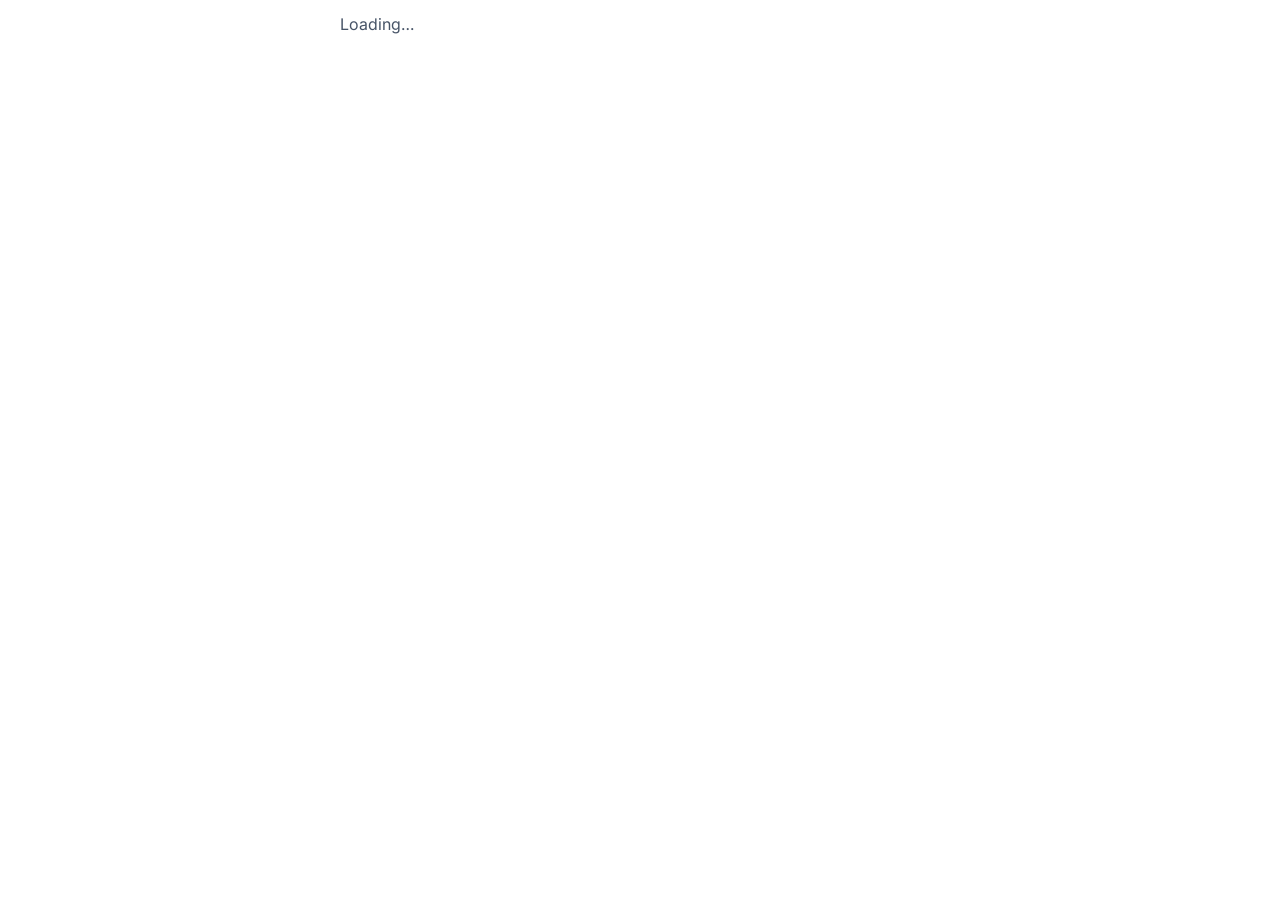
==== showday-site/admin.html @ 5ba7ff72 "Add private admin page to approve concerts and handle reported posts Co-Authored-By: Claude Opus 5.5" ====
<!doctype html>
<html lang="en">
<head>
<meta charset="utf-8">
<meta name="viewport" content="width=device-width, initial-scale=1">
<meta name="robots" content="noindex, nofollow">
<title>Admin · Show Day</title>
<link rel="icon" href="icon.svg" type="image/svg+xml">
<link rel="preconnect" href="https://fonts.googleapis.com">
<link rel="preconnect" href="https://fonts.gstatic.com" crossorigin>
<link href="https://fonts.googleapis.com/css2?family=Inter:wght@400;500;600&family=Space+Grotesk:wght@500;700&display=swap" rel="stylesheet">
<link rel="stylesheet" href="styles.css">
</head>
<body>
<main id="app" class="wrap"><p class="muted">Loading…</p></main>
<script type="module" src="admin.js"></script>
</body>
</html>
---- showday-site/styles.css ----
*{box-sizing:border-box}
:root{--ink:#101828;--muted:#475467;--line:#E4E7EC;--bg:#fff;--soft:#F4F6F8;--accent:#0F766E;--accent-ink:#115E59}
body{margin:0;font-family:Inter,'Noto Sans TC','Noto Sans KR',system-ui,sans-serif;background:var(--bg);color:var(--ink);line-height:1.5;-webkit-font-smoothing:antialiased}
.wrap{max-width:640px;margin:0 auto;padding:12px 20px 40px;display:flex;flex-direction:column;gap:24px;min-height:100vh}
.stack{display:flex;flex-direction:column;gap:20px;flex:1}
h1,h2,h3{font-family:'Space Grotesk',Inter,'Noto Sans TC','Noto Sans KR',sans-serif;margin:0;line-height:1.2;letter-spacing:-.01em}
h1{font-size:32px}h2{font-size:20px}h3{font-size:17px}
p{margin:0}
a{color:var(--muted)}a:hover{color:var(--ink)}
.muted{color:var(--muted)}
.small{font-size:13px}
.warn-text{color:#93370D;font-weight:600}
.row{display:flex;flex-wrap:wrap;gap:8px;align-items:center}
.row.tight{gap:6px}
.between{justify-content:space-between}
.hidden{display:none !important}

/* Buttons */
button{font-family:inherit;cursor:pointer;min-height:44px;padding:0 16px;border-radius:10px;font-size:15px;font-weight:600;border:1px solid transparent;background:none;color:var(--ink)}
button:disabled{opacity:.45;cursor:not-allowed}
button.primary{background:var(--accent);color:#fff}
button.primary:hover{background:#115E59}
button.big{width:100%;min-height:52px;font-size:16px}
button.outline{border-color:var(--line);background:#fff}
button.outline:hover{border-color:#98A2B3}
button.text{padding:0 8px;color:var(--muted);font-weight:500}
button.text:hover{color:var(--ink)}
button.icon-btn{width:44px;padding:0;display:inline-flex;align-items:center;justify-content:center;color:var(--muted)}
button.back{display:inline-flex;align-items:center;gap:2px;padding-left:0}
button:focus-visible,input:focus-visible,select:focus-visible,summary:focus-visible{outline:3px solid var(--accent);outline-offset:2px}

/* Top bar */
.topbar{display:flex;justify-content:space-between;align-items:center;gap:8px}
.brand{font-family:'Space Grotesk',Inter,sans-serif;font-size:18px;font-weight:700;padding:0}
select.lang{width:auto;min-height:44px;border:0;background:none;color:var(--muted);font-size:14px;padding:0 4px;cursor:pointer}

/* Forms */
label{font-size:14px;font-weight:500}
input,select{min-height:44px;border:1px solid #98A2B3;border-radius:10px;padding:0 12px;font-size:16px;font-family:inherit;color:var(--ink);background:#fff;width:100%}
.field{display:flex;flex-direction:column;gap:6px;min-width:0}
.grid2{display:grid;grid-template-columns:1fr 1fr;gap:12px}
.grid2 .field.narrow{max-width:100%}
.grid3{display:grid;grid-template-columns:repeat(3,minmax(0,1fr));gap:12px}
@media (max-width:520px){.grid3{grid-template-columns:1fr}.grid2{grid-template-columns:1fr}}
.check{display:flex;gap:10px;align-items:flex-start}
.check input{width:22px;height:22px;min-height:0;flex:none;margin:2px 0 0}
.check label{font-weight:400;color:#344054;font-size:14px}
.panel{display:flex;flex-direction:column;gap:14px;padding:18px;border:1px solid var(--line);border-radius:16px;background:#fff}

/* Home */
.hero{display:flex;flex-direction:column;gap:16px;padding-top:24px}
.hero h1{font-size:36px}
.searchbox{position:relative}
.searchbox svg{position:absolute;left:16px;top:50%;transform:translateY(-50%);color:var(--muted)}
.searchbox input{min-height:56px;padding-left:48px;border-radius:14px;font-size:17px;border-color:#D0D5DD;background:var(--soft)}
.searchbox input:focus{background:#fff}
.list{display:flex;flex-direction:column}
.item{display:flex;align-items:center;justify-content:space-between;gap:12px;text-align:left;width:100%;min-height:64px;padding:12px 4px;border-radius:0;border-bottom:1px solid var(--line);font-weight:400}
.item:hover{background:var(--soft)}
.item-main{display:flex;flex-direction:column;min-width:0}
.item-main b{font-size:16px;font-weight:600}
.item-main .muted{font-size:14px}
.item svg{color:#98A2B3;flex:none}

/* Event */
.event-head{display:flex;flex-direction:column;gap:4px}
.seg{display:inline-flex;gap:4px;padding:4px;background:var(--soft);border-radius:12px;align-self:flex-start}
.seg button{min-height:40px;padding:0 14px;font-size:14px;color:var(--muted)}
.seg button.on{background:#fff;color:var(--ink);box-shadow:0 1px 2px rgba(16,24,40,.08)}
.listing{display:flex;flex-direction:column;gap:12px;padding:16px 0;border-bottom:1px solid var(--line)}
.listing.is-done{opacity:.6}
.listing-top{display:flex;justify-content:space-between;gap:12px;align-items:flex-start}
.listing-info{display:flex;flex-direction:column;gap:4px;min-width:0}
.price{font-family:'Space Grotesk',Inter,sans-serif;font-size:22px;font-weight:700;white-space:nowrap}
.chip{display:inline-block;padding:2px 8px;border-radius:999px;font-size:12px;font-weight:600}
.chip.sell{background:#E0F2F1;color:var(--accent-ink)}
.chip.buy{background:#E8EEFB;color:#1E3A8A}
.chip.meeting{background:#FFFAEB;color:#93370D}
.chip.done{background:var(--soft);color:#344054}
.chip.mine{background:var(--ink);color:#fff}
.empty{padding:24px 0}
.cta-bar{position:sticky;bottom:0;padding:12px 0 calc(12px + env(safe-area-inset-bottom));background:linear-gradient(to top,#fff 70%,rgba(255,255,255,0));display:flex;flex-direction:column;gap:8px}

/* Overflow menu */
details.menu{position:relative}
details.menu summary{list-style:none;width:44px;height:44px;display:flex;align-items:center;justify-content:center;border-radius:10px;color:var(--muted);cursor:pointer}
details.menu summary::-webkit-details-marker{display:none}
details.menu summary:hover{background:var(--soft)}
.menu-pop{position:absolute;left:0;top:48px;z-index:5;min-width:180px;background:#fff;border:1px solid var(--line);border-radius:12px;box-shadow:0 8px 24px rgba(16,24,40,.12);padding:6px;display:flex;flex-direction:column}
.menu-item{justify-content:flex-start;text-align:left;font-weight:500;width:100%}
.menu-item:hover{background:var(--soft)}
.danger{color:#B42318}

/* Notes */
.note{border-radius:10px;padding:10px 14px;font-size:14px}
.note.err{background:#FEF3F2;color:#B42318}
.note.warn{background:#FFFAEB;color:#93370D}
.note.ok{background:#E0F2F1;color:var(--accent-ink)}
.note.info{background:var(--soft);color:var(--ink)}

footer{font-size:13px;color:var(--muted);display:flex;flex-direction:column;gap:4px;padding-top:16px;border-top:1px solid var(--line)}
footer .text{min-height:32px;padding:0;font-size:13px}
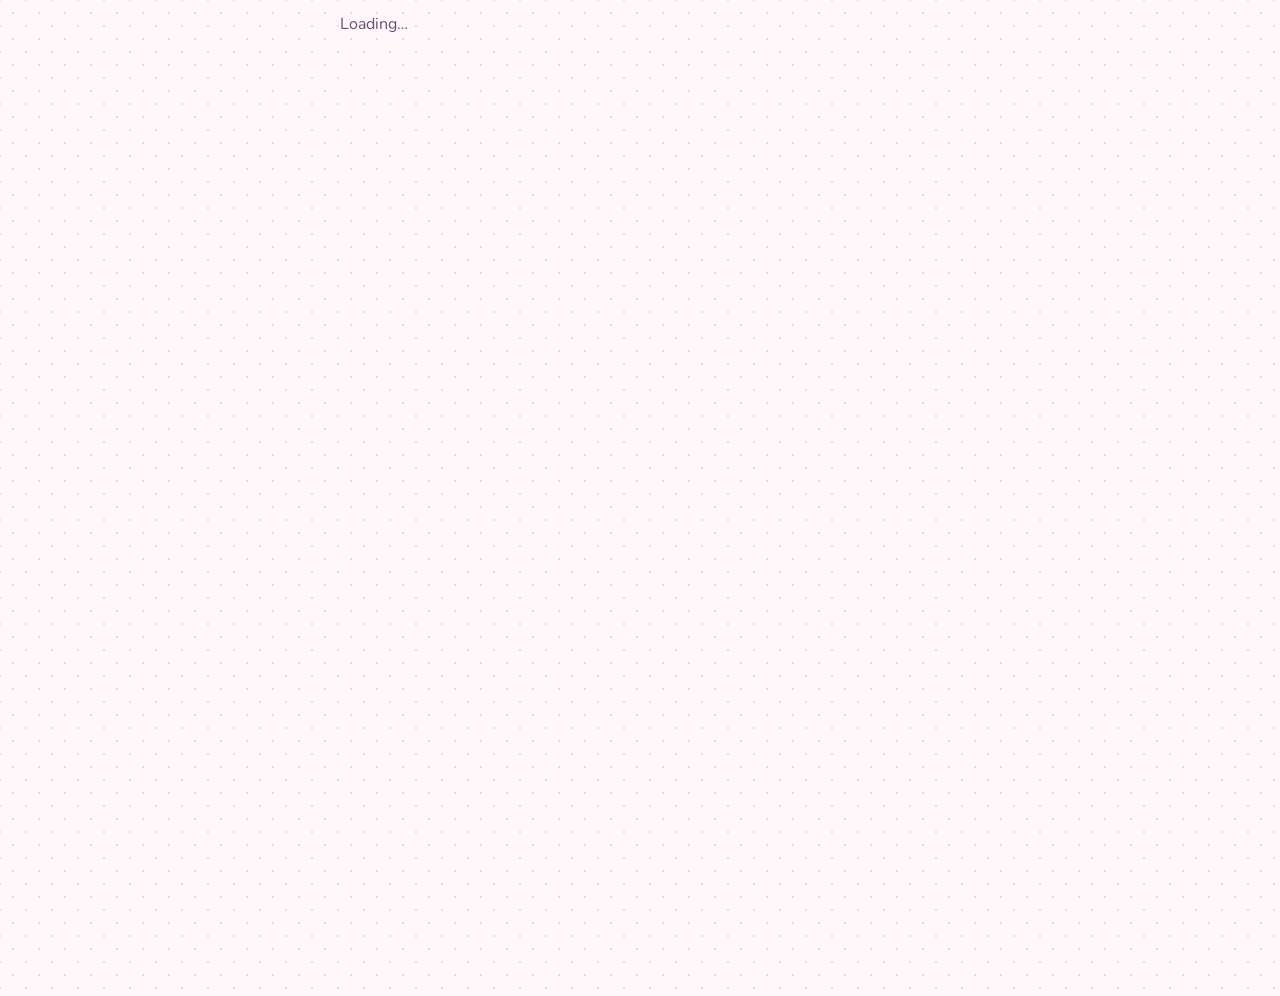
==== commit fd618f6b: "Cute theme: pastel photocard-deco look Co-Authored-By: Claude Opus 5.5 <noreply@anthropic.com> Claud" ====
--- a/showday-site/admin.html
+++ b/showday-site/admin.html
@@ -8,7 +8,7 @@
 <link rel="icon" href="icon.svg" type="image/svg+xml">
 <link rel="preconnect" href="https://fonts.googleapis.com">
 <link rel="preconnect" href="https://fonts.gstatic.com" crossorigin>
-<link href="https://fonts.googleapis.com/css2?family=Inter:wght@400;500;600&family=Space+Grotesk:wght@500;700&display=swap" rel="stylesheet">
+<link href="https://fonts.googleapis.com/css2?family=Nunito:wght@400;600;700;800&family=Fredoka:wght@500;600;700&display=swap" rel="stylesheet">
 <link rel="stylesheet" href="styles.css">
 </head>
 <body>
--- a/showday-site/styles.css
+++ b/showday-site/styles.css
@@ -100,3 +100,216 @@
 
 footer{font-size:13px;color:var(--muted);display:flex;flex-direction:column;gap:4px;padding-top:16px;border-top:1px solid var(--line)}
 footer .text{min-height:32px;padding:0;font-size:13px}
+.sr-only{position:absolute;width:1px;height:1px;padding:0;margin:-1px;overflow:hidden;clip:rect(0,0,0,0);white-space:nowrap;border:0}
+
+/* Show Day */
+.showday{background:#101828;color:#fff;border-radius:18px;padding:18px;display:flex;flex-direction:column;gap:6px}
+.event-head.showday{gap:6px}
+.live{color:#FDB022;font-size:13px;font-weight:700;letter-spacing:.06em;margin:0}
+.event-head .sub{color:var(--muted)}
+.showday .sub{color:#D0D5DD}
+.showday .warn-text{color:#FDB022}
+.sd-item{display:flex;align-items:center;justify-content:space-between;gap:12px;width:100%;text-align:left;min-height:60px;padding:10px 0;border-radius:0;border-bottom:1px solid #344054;color:#fff;font-weight:400}
+.sd-item:last-child{border-bottom:0}
+.sd-item .item-main span{color:#D0D5DD;font-size:14px}
+.sd-count{flex:none;font-size:13px;font-weight:600;color:#101828;background:#FDB022;border-radius:999px;padding:4px 10px}
+.list-title{font-size:15px;color:var(--muted);font-family:Inter,'Noto Sans TC','Noto Sans KR',sans-serif;font-weight:600;margin-top:20px}
+
+/* Tabs and posts */
+.small-search input{min-height:48px;font-size:16px}
+.swap-row{display:grid;grid-template-columns:1fr auto 1fr;align-items:center;gap:10px}
+.swap-row>div{background:var(--soft);border-radius:10px;padding:8px 12px;display:flex;flex-direction:column}
+.swap-row svg{color:var(--accent)}
+.mine-row{display:flex;align-items:center;justify-content:space-between;gap:12px;padding:12px 0;border-bottom:1px solid var(--line)}
+.mine-row .item-main b{font-weight:500}
+.outline-link{display:flex;align-items:center;justify-content:center;min-height:44px;border:1px solid var(--line);border-radius:10px;font-weight:600;color:var(--ink);text-decoration:none}
+details.collapse summary{cursor:pointer;font-weight:600;min-height:28px;display:flex;align-items:center}
+button.outline{border-color:var(--line);background:#fff}
+
+/* Bottom tab bar */
+body{padding-bottom:calc(64px + env(safe-area-inset-bottom))}
+.tabbar{position:fixed;left:0;right:0;bottom:0;z-index:10;display:grid;grid-template-columns:repeat(5,minmax(0,1fr));background:rgba(255,255,255,.96);backdrop-filter:blur(8px);border-top:1px solid var(--line);padding-bottom:env(safe-area-inset-bottom)}
+.tabbar button{display:flex;flex-direction:column;align-items:center;justify-content:center;gap:2px;min-height:60px;padding:4px 2px;border-radius:0;font-size:11px;font-weight:500;color:var(--muted)}
+.tabbar button span{white-space:nowrap;overflow:hidden;text-overflow:ellipsis;max-width:100%}
+.tabbar button.on{color:var(--accent)}
+.cta-bar{bottom:calc(60px + env(safe-area-inset-bottom))}
+@media (min-width:700px){.tabbar{left:50%;right:auto;transform:translateX(-50%);width:640px;border:1px solid var(--line);border-bottom:0;border-radius:16px 16px 0 0}}
+
+/* Multi-date concerts */
+.dates{display:flex;gap:6px;overflow-x:auto;padding:2px 0 4px;scrollbar-width:none}
+.dates::-webkit-scrollbar{display:none}
+.dates button{flex:none;min-height:40px;padding:0 14px;border-radius:999px;border:1px solid var(--line);background:#fff;color:var(--ink);font-size:14px;font-weight:500}
+.dates button.on{background:var(--ink);border-color:var(--ink);color:#fff}
+.showday .dates button{background:transparent;border-color:#475467;color:#fff}
+.showday .dates button.on{background:#fff;color:#101828;border-color:#fff}
+fieldset.dates-field{border:0;padding:0;margin:0;display:flex;flex-direction:column;gap:8px}
+fieldset.dates-field legend{font-size:14px;font-weight:500;padding:0;margin-bottom:6px}
+fieldset.dates-field .row{flex-wrap:nowrap}
+textarea{width:100%;border:1px solid #98A2B3;border-radius:10px;padding:10px 12px;font-size:16px;font-family:inherit;color:var(--ink);resize:vertical;min-height:96px}
+textarea:focus-visible{outline:3px solid var(--accent);outline-offset:2px}
+
+/* Keep Netlify's badge above the bottom tab bar instead of covering it */
+#nl-badge-frame{bottom:calc(72px + env(safe-area-inset-bottom)) !important}
+
+/* Descriptions */
+.desc{font-size:14px;color:#344054;white-space:pre-wrap;overflow-wrap:anywhere;margin-top:2px}
+
+/* Show Day box with posts inside (Seat swap, Buddies, Merch) */
+.sd-posts{gap:0}
+.sd-posts .listing{border-bottom-color:#344054}
+.sd-posts .listing:last-child{border-bottom:0;padding-bottom:4px}
+.sd-posts .muted,.sd-posts .small.muted{color:#D0D5DD}
+.sd-posts .desc,.sd-posts p{color:#EAECF0}
+.sd-posts h3{color:#fff}
+.sd-posts .swap-row>div{background:#1D2939}
+.sd-posts .swap-row svg{color:#FDB022}
+.sd-posts button.outline{background:transparent;border-color:#475467;color:#fff}
+.sd-posts details.menu summary{color:#D0D5DD}
+.sd-posts details.menu summary:hover{background:#1D2939}
+.sd-posts .menu-pop{color:var(--ink)}
+.sd-posts .note.info{background:#1D2939;color:#fff}
+.sd-posts .note.info b{color:#FDB022}
+.sd-posts .price{color:#fff}
+
+/* Per-tab concert lists */
+.count-pill{flex:none;font-size:12px;font-weight:600;color:var(--accent-ink);background:#E0F2F1;border-radius:999px;padding:3px 9px}
+.hero .sub{margin-top:-8px}
+button.ghost-light{background:transparent;border:1px solid #475467;color:#FDA29B}
+.event-head .row{margin-top:6px}
+
+/* =====================================================================
+   Cute theme (咕卡 / photocard-deco inspired)
+   Pastel colours, photocard-sleeve cards with washi tape, sticker
+   sparkles, candy tags, bubbly buttons and a holographic Show Day box.
+   ===================================================================== */
+:root{
+  --ink:#3B2440; --muted:#6B4E72; --line:#F4D6E6; --bg:#FFF8FB; --soft:#FDEBF4;
+  --accent:#C2306A; --accent-ink:#A3245A;
+  --pink:#FFA9CB; --pink-deep:#F07FAE; --lilac:#E4D7FF; --blue:#D7ECFF; --mint:#D5F5E4; --butter:#FFF1A8;
+  --holo:linear-gradient(135deg,#FFD9EC 0%,#EBDDFF 45%,#D4EEFF 100%);
+  --cute-font:'Fredoka','Nunito','Noto Sans TC','Noto Sans KR',system-ui,sans-serif;
+}
+body{font-family:'Nunito','Noto Sans TC','Noto Sans KR',system-ui,sans-serif;color:var(--ink);
+  background-color:var(--bg);
+  background-image:radial-gradient(#F7CFE1 1.2px,transparent 1.4px),radial-gradient(#E4D7FF 1.2px,transparent 1.4px);
+  background-size:26px 26px,26px 26px;background-position:0 0,13px 13px}
+h1,h2,h3,.brand,.price,.stat b{font-family:var(--cute-font);letter-spacing:0}
+h1{font-size:32px;font-weight:700}
+a{color:var(--accent-ink)}a:hover{color:var(--ink)}
+.muted,.event-head .sub{color:var(--muted)}
+
+/* Brand + headline stickers */
+.brand{color:var(--accent);font-size:20px;font-weight:700}
+.brand::after{content:" ♡";color:var(--pink-deep)}
+.hero{padding-top:18px}
+.hero h1{font-size:34px;position:relative;display:inline;background:linear-gradient(transparent 62%,var(--butter) 62%,var(--butter) 92%,transparent 92%)}
+.hero h1::after{content:"✦";color:var(--pink-deep);font-size:22px;margin-left:6px;vertical-align:top}
+.hero .sub{margin-top:2px;font-weight:600}
+.hero .sub::before{content:"♡ ";color:var(--pink-deep)}
+
+/* Buttons: bubbly pills */
+button{border-radius:999px;font-family:'Nunito','Noto Sans TC','Noto Sans KR',sans-serif;font-weight:700}
+button.primary{background:var(--pink);color:var(--ink);box-shadow:0 3px 0 var(--pink-deep);transition:transform .1s,box-shadow .1s}
+button.primary:hover{background:#FF9BC2}
+button.primary:active{transform:translateY(2px);box-shadow:0 1px 0 var(--pink-deep)}
+button.outline{background:#fff;border:2px solid var(--line);color:var(--ink)}
+button.outline:hover{border-color:var(--pink)}
+button.text{color:var(--muted)}
+button.dashed,button.text[data-act="openCreate"]{color:var(--accent-ink)}
+button:focus-visible,input:focus-visible,select:focus-visible,summary:focus-visible,textarea:focus-visible{outline:3px solid var(--pink-deep);outline-offset:2px}
+.danger{color:#B42318}
+
+/* Inputs */
+input,select,textarea{border:2px solid #EFD0E0;border-radius:14px;background:#fff;color:var(--ink)}
+.searchbox input{border-radius:999px;border:2px solid #F3C6DA;background:#fff;box-shadow:0 4px 14px rgba(240,127,174,.12)}
+.searchbox svg{color:var(--pink-deep)}
+
+/* Lists become photocard sleeves */
+.list{gap:14px;padding-top:8px}
+.item,.listing{position:relative;background:#fff;border:2px solid var(--line);border-radius:20px;box-shadow:0 4px 0 #F8E2EE}
+.item{padding:14px 16px;min-height:66px}
+.item:hover{background:#FFFAFD;border-color:var(--pink)}
+.item svg{color:var(--pink-deep)}
+.listing{padding:18px 16px 14px}
+.listing.is-done{opacity:.65}
+/* washi tape */
+.item::before,.listing::before{content:"";position:absolute;top:-9px;left:22px;width:58px;height:17px;border-radius:2px;transform:rotate(-5deg);opacity:.9;
+  background:repeating-linear-gradient(45deg,#FFB8D5 0 6px,#FFE3EF 6px 12px)}
+.list>:nth-child(3n+2)::before{background:repeating-linear-gradient(45deg,#CDB8FF 0 6px,#EEE6FF 6px 12px);left:auto;right:26px;transform:rotate(4deg)}
+.list>:nth-child(3n+3)::before{background:repeating-linear-gradient(90deg,#A9D8FF 0 5px,#E2F1FF 5px 10px);transform:rotate(-2deg)}
+.list-title{color:var(--accent-ink);font-family:var(--cute-font);font-size:16px;margin-top:22px}
+.list-title::before{content:"✿ ";color:var(--pink-deep)}
+
+/* Candy tags */
+.chip{border-radius:999px;padding:3px 10px;font-weight:700}
+.chip.sell{background:var(--mint);color:#1F6B45}
+.chip.buy{background:var(--blue);color:#234E8C}
+.chip.meeting{background:var(--butter);color:#6E4A00}
+.chip.done{background:#EFE8F3;color:#5B4A63}
+.chip.mine{background:var(--lilac);color:#4B2A86}
+.count-pill{background:var(--lilac);color:#4B2A86}
+.price{color:var(--accent)}
+.desc{color:#4F3756}
+.swap-row>div{background:#F6F0FF;border-radius:14px}
+.swap-row svg{color:var(--pink-deep)}
+
+/* Segmented controls and date chips */
+.seg{background:var(--soft);border-radius:999px}
+.seg button{color:var(--muted)}
+.seg button.on{background:#fff;color:var(--accent-ink);box-shadow:0 2px 0 var(--pink)}
+.dates button{border:2px solid var(--line);background:#fff;color:var(--ink)}
+.dates button.on{background:var(--pink);border-color:var(--pink);color:var(--ink)}
+
+/* Panels: stitched edge like a decorated sleeve */
+.panel{border:2px dashed #F0BCD3;border-radius:22px;background:#fff;box-shadow:0 4px 0 #F8E2EE}
+.note.info{background:#F6F0FF;color:var(--ink)}
+.note.ok{background:var(--mint);color:#1F6B45}
+.note.warn{background:#FFF6CC;color:#6E4A00}
+.note.err{background:#FFE4EA;color:#9F1D3A}
+
+/* Holographic Show Day box (replaces the dark box) */
+.showday,.event-head.showday{background:var(--holo);color:var(--ink);border:2px solid #fff;border-radius:24px;
+  box-shadow:0 6px 18px rgba(196,140,220,.25),inset 0 0 0 1px rgba(255,255,255,.6);position:relative}
+.showday::after{content:"✦ ✧";position:absolute;top:10px;right:16px;color:#fff;font-size:18px;letter-spacing:4px;text-shadow:0 0 6px rgba(240,127,174,.7)}
+.live{display:inline-flex;align-self:flex-start;align-items:center;gap:6px;background:#fff;color:var(--accent);border-radius:999px;padding:4px 12px;font-size:12px;letter-spacing:.08em;box-shadow:0 2px 0 var(--pink)}
+.showday .sub,.showday .item-main span,.sd-item .item-main span{color:var(--muted)}
+.showday .warn-text{color:#8A3B00}
+.showday h1{color:var(--ink)}
+.sd-item{background:rgba(255,255,255,.75);border:0;border-radius:16px;margin-top:8px;padding:12px 14px;color:var(--ink)}
+.sd-item:last-child{border-bottom:0}
+.sd-item:hover{background:#fff}
+.sd-count{background:var(--butter);color:#5A3D00}
+.showday .dates button{background:rgba(255,255,255,.8);border-color:#fff;color:var(--ink)}
+.showday .dates button.on{background:var(--ink);border-color:var(--ink);color:#fff}
+button.ghost-light{background:#fff;border:2px solid #fff;color:#B42318}
+.sd-posts .listing{background:#fff;border-color:#fff}
+.sd-posts .muted,.sd-posts .small.muted{color:var(--muted)}
+.sd-posts .desc,.sd-posts p{color:#4F3756}
+.sd-posts h3,.sd-posts .price{color:var(--ink)}
+.sd-posts .swap-row>div{background:#F6F0FF}
+.sd-posts button.outline{background:#fff;border-color:var(--line);color:var(--ink)}
+.sd-posts details.menu summary{color:var(--muted)}
+.sd-posts .note.info{background:#F6F0FF;color:var(--ink)}
+.sd-posts .note.info b{color:var(--accent)}
+
+/* Overflow menu */
+details.menu summary{color:var(--muted)}
+details.menu summary:hover{background:var(--soft)}
+.menu-pop{border:2px solid var(--line);border-radius:16px;box-shadow:0 8px 24px rgba(196,140,220,.25)}
+.menu-item{border-radius:12px}
+.menu-item:hover{background:var(--soft)}
+
+/* Floating bubble tab bar */
+body{padding-bottom:calc(96px + env(safe-area-inset-bottom))}
+.tabbar{left:12px;right:12px;bottom:calc(10px + env(safe-area-inset-bottom));padding:6px;border:2px solid var(--line);border-radius:26px;
+  background:rgba(255,255,255,.95);box-shadow:0 8px 24px rgba(196,140,220,.25)}
+.tabbar button{min-height:54px;border-radius:20px;color:var(--muted);font-weight:700}
+.tabbar button.on{color:var(--accent);background:var(--soft)}
+.cta-bar{bottom:calc(86px + env(safe-area-inset-bottom));background:none}
+.cta-bar button.big{box-shadow:0 4px 0 var(--pink-deep),0 8px 20px rgba(240,127,174,.3)}
+#nl-badge-frame{bottom:calc(92px + env(safe-area-inset-bottom)) !important}
+@media (min-width:700px){.tabbar{left:50%;right:auto;transform:translateX(-50%);width:616px;border-radius:26px;border-bottom:2px solid var(--line)}}
+
+footer{color:var(--muted);border-top:2px dashed var(--line)}
+footer p:first-child::before{content:"♡ ";color:var(--pink-deep)}
+.select.lang,select.lang{color:var(--muted);border:0;background:none}
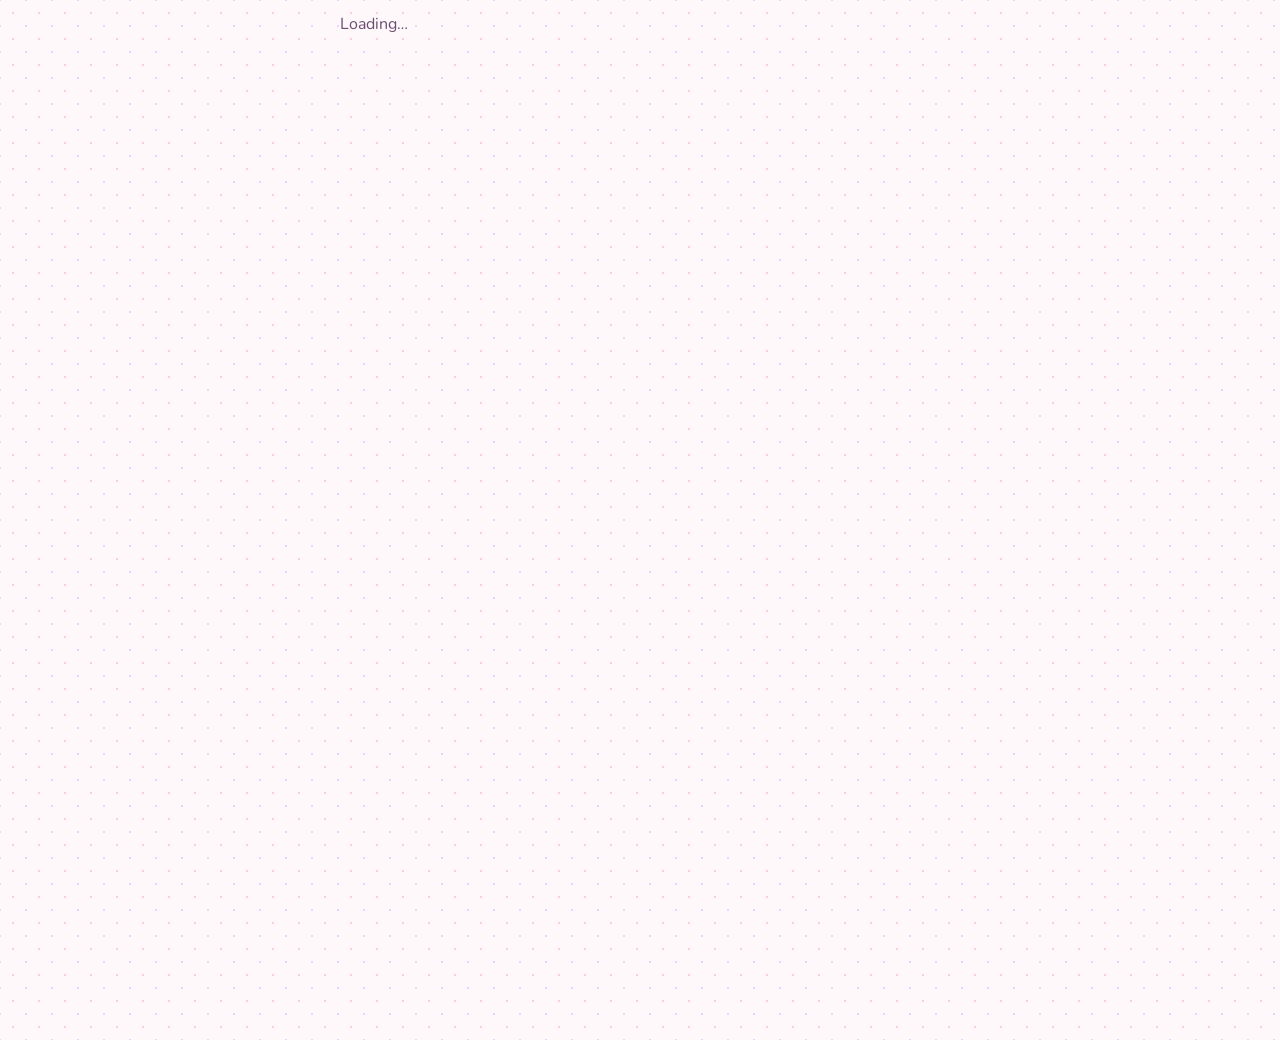
==== commit 89a451ba: "Three themes: Kawaii pink (default), Simple and Night Co-Authored-By: Claude Opus 5.5 <noreply@anthr" ====
--- a/showday-site/admin.html
+++ b/showday-site/admin.html
@@ -9,6 +9,7 @@
 <link rel="preconnect" href="https://fonts.googleapis.com">
 <link rel="preconnect" href="https://fonts.gstatic.com" crossorigin>
 <link href="https://fonts.googleapis.com/css2?family=Nunito:wght@400;600;700;800&family=Fredoka:wght@500;600;700&display=swap" rel="stylesheet">
+<script>try{var t=JSON.parse(localStorage.getItem("theme"));document.documentElement.dataset.theme=["cute","simple","night"].indexOf(t)>-1?t:"cute"}catch(e){document.documentElement.dataset.theme="cute"}</script>
 <link rel="stylesheet" href="styles.css">
 </head>
 <body>
--- a/showday-site/styles.css
+++ b/showday-site/styles.css
@@ -178,138 +178,181 @@
 .event-head .row{margin-top:6px}
 
 /* =====================================================================
-   Cute theme (咕卡 / photocard-deco inspired)
-   Pastel colours, photocard-sleeve cards with washi tape, sticker
-   sparkles, candy tags, bubbly buttons and a holographic Show Day box.
+   Cute theme (咕卡 / photocard-deco inspired), the default.
+   Scoped to html[data-theme="cute"]. The base styles above are the Simple theme.
    ===================================================================== */
-:root{
-  --ink:#3B2440; --muted:#6B4E72; --line:#F4D6E6; --bg:#FFF8FB; --soft:#FDEBF4;
+html[data-theme="cute"]{--ink:#3B2440; --muted:#6B4E72; --line:#F4D6E6; --bg:#FFF8FB; --soft:#FDEBF4;
   --accent:#C2306A; --accent-ink:#A3245A;
   --pink:#FFA9CB; --pink-deep:#F07FAE; --lilac:#E4D7FF; --blue:#D7ECFF; --mint:#D5F5E4; --butter:#FFF1A8;
   --holo:linear-gradient(135deg,#FFD9EC 0%,#EBDDFF 45%,#D4EEFF 100%);
-  --cute-font:'Fredoka','Nunito','Noto Sans TC','Noto Sans KR',system-ui,sans-serif;
-}
-body{font-family:'Nunito','Noto Sans TC','Noto Sans KR',system-ui,sans-serif;color:var(--ink);
+  --cute-font:'Fredoka','Nunito','Noto Sans TC','Noto Sans KR',system-ui,sans-serif;}
+html[data-theme="cute"] body{font-family:'Nunito','Noto Sans TC','Noto Sans KR',system-ui,sans-serif;color:var(--ink);
   background-color:var(--bg);
   background-image:radial-gradient(#F7CFE1 1.2px,transparent 1.4px),radial-gradient(#E4D7FF 1.2px,transparent 1.4px);
   background-size:26px 26px,26px 26px;background-position:0 0,13px 13px}
-h1,h2,h3,.brand,.price,.stat b{font-family:var(--cute-font);letter-spacing:0}
-h1{font-size:32px;font-weight:700}
-a{color:var(--accent-ink)}a:hover{color:var(--ink)}
-.muted,.event-head .sub{color:var(--muted)}
-
-/* Brand + headline stickers */
-.brand{color:var(--accent);font-size:20px;font-weight:700}
-.brand::after{content:" ♡";color:var(--pink-deep)}
-.hero{padding-top:18px}
-.hero h1{font-size:34px;position:relative;display:inline;background:linear-gradient(transparent 62%,var(--butter) 62%,var(--butter) 92%,transparent 92%)}
-.hero h1::after{content:"✦";color:var(--pink-deep);font-size:22px;margin-left:6px;vertical-align:top}
-.hero .sub{margin-top:2px;font-weight:600}
-.hero .sub::before{content:"♡ ";color:var(--pink-deep)}
-
-/* Buttons: bubbly pills */
-button{border-radius:999px;font-family:'Nunito','Noto Sans TC','Noto Sans KR',sans-serif;font-weight:700}
-button.primary{background:var(--pink);color:var(--ink);box-shadow:0 3px 0 var(--pink-deep);transition:transform .1s,box-shadow .1s}
-button.primary:hover{background:#FF9BC2}
-button.primary:active{transform:translateY(2px);box-shadow:0 1px 0 var(--pink-deep)}
-button.outline{background:#fff;border:2px solid var(--line);color:var(--ink)}
-button.outline:hover{border-color:var(--pink)}
-button.text{color:var(--muted)}
-button.dashed,button.text[data-act="openCreate"]{color:var(--accent-ink)}
-button:focus-visible,input:focus-visible,select:focus-visible,summary:focus-visible,textarea:focus-visible{outline:3px solid var(--pink-deep);outline-offset:2px}
-.danger{color:#B42318}
-
-/* Inputs */
-input,select,textarea{border:2px solid #EFD0E0;border-radius:14px;background:#fff;color:var(--ink)}
-.searchbox input{border-radius:999px;border:2px solid #F3C6DA;background:#fff;box-shadow:0 4px 14px rgba(240,127,174,.12)}
-.searchbox svg{color:var(--pink-deep)}
-
-/* Lists become photocard sleeves */
-.list{gap:14px;padding-top:8px}
-.item,.listing{position:relative;background:#fff;border:2px solid var(--line);border-radius:20px;box-shadow:0 4px 0 #F8E2EE}
-.item{padding:14px 16px;min-height:66px}
-.item:hover{background:#FFFAFD;border-color:var(--pink)}
-.item svg{color:var(--pink-deep)}
-.listing{padding:18px 16px 14px}
-.listing.is-done{opacity:.65}
-/* washi tape */
-.item::before,.listing::before{content:"";position:absolute;top:-9px;left:22px;width:58px;height:17px;border-radius:2px;transform:rotate(-5deg);opacity:.9;
+html[data-theme="cute"] h1,html[data-theme="cute"] h2,html[data-theme="cute"] h3,html[data-theme="cute"] .brand,html[data-theme="cute"] .price,html[data-theme="cute"] .stat b{font-family:var(--cute-font);letter-spacing:0}
+html[data-theme="cute"] h1{font-size:32px;font-weight:700}
+html[data-theme="cute"] a{color:var(--accent-ink)}
+html[data-theme="cute"] a:hover{color:var(--ink)}
+html[data-theme="cute"] .muted,html[data-theme="cute"] .event-head .sub{color:var(--muted)}
+html[data-theme="cute"] .brand{color:var(--accent);font-size:20px;font-weight:700}
+html[data-theme="cute"] .brand::after{content:" ♡";color:var(--pink-deep)}
+html[data-theme="cute"] .hero{padding-top:18px}
+html[data-theme="cute"] .hero h1{font-size:34px;position:relative;display:inline;background:linear-gradient(transparent 62%,var(--butter) 62%,var(--butter) 92%,transparent 92%);-webkit-box-decoration-break:clone;box-decoration-break:clone}
+html[data-theme="cute"] .hero h1::after{content:"✦";color:var(--pink-deep);font-size:22px;margin-left:6px;vertical-align:top}
+html[data-theme="cute"] .hero .sub{margin-top:2px;font-weight:600}
+html[data-theme="cute"] .hero .sub::before{content:"♡ ";color:var(--pink-deep)}
+html[data-theme="cute"] button{border-radius:999px;font-family:'Nunito','Noto Sans TC','Noto Sans KR',sans-serif;font-weight:700}
+html[data-theme="cute"] button.primary{background:var(--pink);color:var(--ink);box-shadow:0 3px 0 var(--pink-deep);transition:transform .1s,box-shadow .1s}
+html[data-theme="cute"] button.primary:hover{background:#FF9BC2}
+html[data-theme="cute"] button.primary:active{transform:translateY(2px);box-shadow:0 1px 0 var(--pink-deep)}
+html[data-theme="cute"] button.outline{background:#fff;border:2px solid var(--line);color:var(--ink)}
+html[data-theme="cute"] button.outline:hover{border-color:var(--pink)}
+html[data-theme="cute"] button.text{color:var(--muted)}
+html[data-theme="cute"] button.dashed,html[data-theme="cute"] button.text[data-act="openCreate"]{color:var(--accent-ink)}
+html[data-theme="cute"] button:focus-visible,html[data-theme="cute"] input:focus-visible,html[data-theme="cute"] select:focus-visible,html[data-theme="cute"] summary:focus-visible,html[data-theme="cute"] textarea:focus-visible{outline:3px solid var(--pink-deep);outline-offset:2px}
+html[data-theme="cute"] .danger{color:#B42318}
+html[data-theme="cute"] input,html[data-theme="cute"] select,html[data-theme="cute"] textarea{border:2px solid #EFD0E0;border-radius:14px;background:#fff;color:var(--ink)}
+html[data-theme="cute"] .searchbox input{border-radius:999px;border:2px solid #F3C6DA;background:#fff;box-shadow:0 4px 14px rgba(240,127,174,.12)}
+html[data-theme="cute"] .searchbox svg{color:var(--pink-deep)}
+html[data-theme="cute"] .list{gap:14px;padding-top:8px}
+html[data-theme="cute"] .item,html[data-theme="cute"] .listing{position:relative;background:#fff;border:2px solid var(--line);border-radius:20px;box-shadow:0 4px 0 #F8E2EE}
+html[data-theme="cute"] .item{padding:14px 16px;min-height:66px}
+html[data-theme="cute"] .item:hover{background:#FFFAFD;border-color:var(--pink)}
+html[data-theme="cute"] .item svg{color:var(--pink-deep)}
+html[data-theme="cute"] .listing{padding:18px 16px 14px}
+html[data-theme="cute"] .listing.is-done{opacity:.65}
+html[data-theme="cute"] .item::before,html[data-theme="cute"] .listing::before{content:"";position:absolute;top:-9px;left:22px;width:58px;height:17px;border-radius:2px;transform:rotate(-5deg);opacity:.9;
   background:repeating-linear-gradient(45deg,#FFB8D5 0 6px,#FFE3EF 6px 12px)}
-.list>:nth-child(3n+2)::before{background:repeating-linear-gradient(45deg,#CDB8FF 0 6px,#EEE6FF 6px 12px);left:auto;right:26px;transform:rotate(4deg)}
-.list>:nth-child(3n+3)::before{background:repeating-linear-gradient(90deg,#A9D8FF 0 5px,#E2F1FF 5px 10px);transform:rotate(-2deg)}
-.list-title{color:var(--accent-ink);font-family:var(--cute-font);font-size:16px;margin-top:22px}
-.list-title::before{content:"✿ ";color:var(--pink-deep)}
-
-/* Candy tags */
-.chip{border-radius:999px;padding:3px 10px;font-weight:700}
-.chip.sell{background:var(--mint);color:#1F6B45}
-.chip.buy{background:var(--blue);color:#234E8C}
-.chip.meeting{background:var(--butter);color:#6E4A00}
-.chip.done{background:#EFE8F3;color:#5B4A63}
-.chip.mine{background:var(--lilac);color:#4B2A86}
-.count-pill{background:var(--lilac);color:#4B2A86}
-.price{color:var(--accent)}
-.desc{color:#4F3756}
-.swap-row>div{background:#F6F0FF;border-radius:14px}
-.swap-row svg{color:var(--pink-deep)}
-
-/* Segmented controls and date chips */
-.seg{background:var(--soft);border-radius:999px}
-.seg button{color:var(--muted)}
-.seg button.on{background:#fff;color:var(--accent-ink);box-shadow:0 2px 0 var(--pink)}
-.dates button{border:2px solid var(--line);background:#fff;color:var(--ink)}
-.dates button.on{background:var(--pink);border-color:var(--pink);color:var(--ink)}
-
-/* Panels: stitched edge like a decorated sleeve */
-.panel{border:2px dashed #F0BCD3;border-radius:22px;background:#fff;box-shadow:0 4px 0 #F8E2EE}
-.note.info{background:#F6F0FF;color:var(--ink)}
-.note.ok{background:var(--mint);color:#1F6B45}
-.note.warn{background:#FFF6CC;color:#6E4A00}
-.note.err{background:#FFE4EA;color:#9F1D3A}
-
-/* Holographic Show Day box (replaces the dark box) */
-.showday,.event-head.showday{background:var(--holo);color:var(--ink);border:2px solid #fff;border-radius:24px;
+html[data-theme="cute"] .list>:nth-child(3n+2)::before{background:repeating-linear-gradient(45deg,#CDB8FF 0 6px,#EEE6FF 6px 12px);left:auto;right:26px;transform:rotate(4deg)}
+html[data-theme="cute"] .list>:nth-child(3n+3)::before{background:repeating-linear-gradient(90deg,#A9D8FF 0 5px,#E2F1FF 5px 10px);transform:rotate(-2deg)}
+html[data-theme="cute"] .list-title{color:var(--accent-ink);font-family:var(--cute-font);font-size:16px;margin-top:22px}
+html[data-theme="cute"] .list-title::before{content:"✧ ";color:var(--pink-deep)}
+html[data-theme="cute"] .chip{border-radius:999px;padding:3px 10px;font-weight:700}
+html[data-theme="cute"] .chip.sell{background:var(--mint);color:#1F6B45}
+html[data-theme="cute"] .chip.buy{background:var(--blue);color:#234E8C}
+html[data-theme="cute"] .chip.meeting{background:var(--butter);color:#6E4A00}
+html[data-theme="cute"] .chip.done{background:#EFE8F3;color:#5B4A63}
+html[data-theme="cute"] .chip.mine{background:var(--lilac);color:#4B2A86}
+html[data-theme="cute"] .count-pill{background:var(--lilac);color:#4B2A86}
+html[data-theme="cute"] .price{color:var(--accent)}
+html[data-theme="cute"] .desc{color:#4F3756}
+html[data-theme="cute"] .swap-row>div{background:#F6F0FF;border-radius:14px}
+html[data-theme="cute"] .swap-row svg{color:var(--pink-deep)}
+html[data-theme="cute"] .seg{background:var(--soft);border-radius:999px}
+html[data-theme="cute"] .seg button{color:var(--muted)}
+html[data-theme="cute"] .seg button.on{background:#fff;color:var(--accent-ink);box-shadow:0 2px 0 var(--pink)}
+html[data-theme="cute"] .dates button{border:2px solid var(--line);background:#fff;color:var(--ink)}
+html[data-theme="cute"] .dates button.on{background:var(--pink);border-color:var(--pink);color:var(--ink)}
+html[data-theme="cute"] .panel{border:2px dashed #F0BCD3;border-radius:22px;background:#fff;box-shadow:0 4px 0 #F8E2EE}
+html[data-theme="cute"] .note.info{background:#F6F0FF;color:var(--ink)}
+html[data-theme="cute"] .note.ok{background:var(--mint);color:#1F6B45}
+html[data-theme="cute"] .note.warn{background:#FFF6CC;color:#6E4A00}
+html[data-theme="cute"] .note.err{background:#FFE4EA;color:#9F1D3A}
+html[data-theme="cute"] .showday,html[data-theme="cute"] .event-head.showday{background:var(--holo);color:var(--ink);border:2px solid #fff;border-radius:24px;
   box-shadow:0 6px 18px rgba(196,140,220,.25),inset 0 0 0 1px rgba(255,255,255,.6);position:relative}
-.showday::after{content:"✦ ✧";position:absolute;top:10px;right:16px;color:#fff;font-size:18px;letter-spacing:4px;text-shadow:0 0 6px rgba(240,127,174,.7)}
-.live{display:inline-flex;align-self:flex-start;align-items:center;gap:6px;background:#fff;color:var(--accent);border-radius:999px;padding:4px 12px;font-size:12px;letter-spacing:.08em;box-shadow:0 2px 0 var(--pink)}
-.showday .sub,.showday .item-main span,.sd-item .item-main span{color:var(--muted)}
-.showday .warn-text{color:#8A3B00}
-.showday h1{color:var(--ink)}
-.sd-item{background:rgba(255,255,255,.75);border:0;border-radius:16px;margin-top:8px;padding:12px 14px;color:var(--ink)}
-.sd-item:last-child{border-bottom:0}
-.sd-item:hover{background:#fff}
-.sd-count{background:var(--butter);color:#5A3D00}
-.showday .dates button{background:rgba(255,255,255,.8);border-color:#fff;color:var(--ink)}
-.showday .dates button.on{background:var(--ink);border-color:var(--ink);color:#fff}
-button.ghost-light{background:#fff;border:2px solid #fff;color:#B42318}
-.sd-posts .listing{background:#fff;border-color:#fff}
-.sd-posts .muted,.sd-posts .small.muted{color:var(--muted)}
-.sd-posts .desc,.sd-posts p{color:#4F3756}
-.sd-posts h3,.sd-posts .price{color:var(--ink)}
-.sd-posts .swap-row>div{background:#F6F0FF}
-.sd-posts button.outline{background:#fff;border-color:var(--line);color:var(--ink)}
-.sd-posts details.menu summary{color:var(--muted)}
-.sd-posts .note.info{background:#F6F0FF;color:var(--ink)}
-.sd-posts .note.info b{color:var(--accent)}
-
-/* Overflow menu */
-details.menu summary{color:var(--muted)}
-details.menu summary:hover{background:var(--soft)}
-.menu-pop{border:2px solid var(--line);border-radius:16px;box-shadow:0 8px 24px rgba(196,140,220,.25)}
-.menu-item{border-radius:12px}
-.menu-item:hover{background:var(--soft)}
-
-/* Floating bubble tab bar */
-body{padding-bottom:calc(96px + env(safe-area-inset-bottom))}
-.tabbar{left:12px;right:12px;bottom:calc(10px + env(safe-area-inset-bottom));padding:6px;border:2px solid var(--line);border-radius:26px;
+html[data-theme="cute"] .showday::after{content:"✦ ✧";position:absolute;top:10px;right:16px;color:#fff;font-size:18px;letter-spacing:4px;text-shadow:0 0 6px rgba(240,127,174,.7)}
+html[data-theme="cute"] .live{display:inline-flex;align-self:flex-start;align-items:center;gap:6px;background:#fff;color:var(--accent);border-radius:999px;padding:4px 12px;font-size:12px;letter-spacing:.08em;box-shadow:0 2px 0 var(--pink)}
+html[data-theme="cute"] .showday .sub,html[data-theme="cute"] .showday .item-main span,html[data-theme="cute"] .sd-item .item-main span{color:var(--muted)}
+html[data-theme="cute"] .showday .warn-text{color:#8A3B00}
+html[data-theme="cute"] .showday h1{color:var(--ink)}
+html[data-theme="cute"] .sd-item{background:rgba(255,255,255,.75);border:0;border-radius:16px;margin-top:8px;padding:12px 14px;color:var(--ink)}
+html[data-theme="cute"] .sd-item:last-child{border-bottom:0}
+html[data-theme="cute"] .sd-item:hover{background:#fff}
+html[data-theme="cute"] .sd-count{background:var(--butter);color:#5A3D00}
+html[data-theme="cute"] .showday .dates button{background:rgba(255,255,255,.8);border-color:#fff;color:var(--ink)}
+html[data-theme="cute"] .showday .dates button.on{background:var(--ink);border-color:var(--ink);color:#fff}
+html[data-theme="cute"] button.ghost-light{background:#fff;border:2px solid #fff;color:#B42318}
+html[data-theme="cute"] .sd-posts .listing{background:#fff;border-color:#fff}
+html[data-theme="cute"] .sd-posts .muted,html[data-theme="cute"] .sd-posts .small.muted{color:var(--muted)}
+html[data-theme="cute"] .sd-posts .desc,html[data-theme="cute"] .sd-posts p{color:#4F3756}
+html[data-theme="cute"] .sd-posts h3,html[data-theme="cute"] .sd-posts .price{color:var(--ink)}
+html[data-theme="cute"] .sd-posts .swap-row>div{background:#F6F0FF}
+html[data-theme="cute"] .sd-posts button.outline{background:#fff;border-color:var(--line);color:var(--ink)}
+html[data-theme="cute"] .sd-posts details.menu summary{color:var(--muted)}
+html[data-theme="cute"] .sd-posts .note.info{background:#F6F0FF;color:var(--ink)}
+html[data-theme="cute"] .sd-posts .note.info b{color:var(--accent)}
+html[data-theme="cute"] details.menu summary{color:var(--muted)}
+html[data-theme="cute"] details.menu summary:hover{background:var(--soft)}
+html[data-theme="cute"] .menu-pop{border:2px solid var(--line);border-radius:16px;box-shadow:0 8px 24px rgba(196,140,220,.25)}
+html[data-theme="cute"] .menu-item{border-radius:12px}
+html[data-theme="cute"] .menu-item:hover{background:var(--soft)}
+html[data-theme="cute"] body{padding-bottom:calc(140px + env(safe-area-inset-bottom))}
+html[data-theme="cute"] .tabbar{left:12px;right:12px;bottom:calc(10px + env(safe-area-inset-bottom));padding:6px;border:2px solid var(--line);border-radius:26px;
   background:rgba(255,255,255,.95);box-shadow:0 8px 24px rgba(196,140,220,.25)}
-.tabbar button{min-height:54px;border-radius:20px;color:var(--muted);font-weight:700}
-.tabbar button.on{color:var(--accent);background:var(--soft)}
-.cta-bar{bottom:calc(86px + env(safe-area-inset-bottom));background:none}
-.cta-bar button.big{box-shadow:0 4px 0 var(--pink-deep),0 8px 20px rgba(240,127,174,.3)}
-#nl-badge-frame{bottom:calc(92px + env(safe-area-inset-bottom)) !important}
-@media (min-width:700px){.tabbar{left:50%;right:auto;transform:translateX(-50%);width:616px;border-radius:26px;border-bottom:2px solid var(--line)}}
-
-footer{color:var(--muted);border-top:2px dashed var(--line)}
-footer p:first-child::before{content:"♡ ";color:var(--pink-deep)}
-.select.lang,select.lang{color:var(--muted);border:0;background:none}
+html[data-theme="cute"] .tabbar button{min-height:54px;border-radius:20px;color:var(--muted);font-weight:700}
+html[data-theme="cute"] .tabbar button.on{color:var(--accent);background:var(--soft)}
+html[data-theme="cute"] .cta-bar{bottom:calc(86px + env(safe-area-inset-bottom));background:none}
+html[data-theme="cute"] .cta-bar button.big{box-shadow:0 4px 0 var(--pink-deep),0 8px 20px rgba(240,127,174,.3)}
+html[data-theme="cute"] #nl-badge-frame{bottom:calc(92px + env(safe-area-inset-bottom)) !important}
+@media (min-width:700px){html[data-theme="cute"] .tabbar{left:50%;right:auto;transform:translateX(-50%);width:616px;border-radius:26px;border-bottom:2px solid var(--line)}}
+html[data-theme="cute"] footer{color:var(--muted);border-top:2px dashed var(--line)}
+html[data-theme="cute"] footer p:first-child::before{content:"♡ ";color:var(--pink-deep)}
+html[data-theme="cute"] .select.lang,html[data-theme="cute"] select.lang{color:var(--muted);border:0;background:none}
+
+/* =====================================================================
+   Night theme: dark, calm and easy on the eyes outside the venue
+   ===================================================================== */
+html[data-theme="night"]{--ink:#F4EEF8;--muted:#C2B6CF;--line:#3A3049;--bg:#14101C;--soft:#2A2238;--accent:#FF9EC4;--accent-ink:#FFB8D5;--surface:#211B2C}
+html[data-theme="night"] body{background:var(--bg);color:var(--ink)}
+html[data-theme="night"] a{color:var(--accent-ink)}
+html[data-theme="night"] .muted,html[data-theme="night"] .event-head .sub{color:var(--muted)}
+html[data-theme="night"] .warn-text{color:#FFD27A}
+html[data-theme="night"] .brand{color:var(--accent-ink)}
+html[data-theme="night"] button{color:var(--ink)}
+html[data-theme="night"] button.primary{background:var(--accent);color:#2A1030}
+html[data-theme="night"] button.primary:hover{background:#FFB3D1}
+html[data-theme="night"] button.outline{background:var(--surface);border-color:var(--line);color:var(--ink)}
+html[data-theme="night"] button.text,html[data-theme="night"] button.icon-btn{color:var(--muted)}
+html[data-theme="night"] .danger{color:#FF9B8F}
+html[data-theme="night"] input,html[data-theme="night"] select,html[data-theme="night"] textarea{background:var(--surface);border-color:#55476A;color:var(--ink)}
+html[data-theme="night"] select.lang{background:none}
+html[data-theme="night"] .searchbox input{background:var(--surface);border-color:#55476A}
+html[data-theme="night"] .searchbox input:focus{background:var(--surface)}
+html[data-theme="night"] .item:hover,html[data-theme="night"] details.menu summary:hover{background:var(--soft)}
+html[data-theme="night"] .item svg{color:var(--muted)}
+html[data-theme="night"] .panel{background:var(--surface);border-color:var(--line)}
+html[data-theme="night"] .check label,html[data-theme="night"] .desc{color:#E2D8EC}
+html[data-theme="night"] .seg{background:var(--soft)}
+html[data-theme="night"] .seg button.on{background:#3A2F4C;color:var(--ink);box-shadow:none}
+html[data-theme="night"] .dates button{background:var(--surface);border-color:var(--line);color:var(--ink)}
+html[data-theme="night"] .dates button.on{background:var(--accent);border-color:var(--accent);color:#2A1030}
+html[data-theme="night"] .chip.sell{background:#163B2C;color:#9BE7C0}
+html[data-theme="night"] .chip.buy{background:#18304D;color:#A9D3FF}
+html[data-theme="night"] .chip.meeting{background:#4A3810;color:#FFE08A}
+html[data-theme="night"] .chip.done{background:#2E2838;color:#D6CCE0}
+html[data-theme="night"] .chip.mine{background:#3C2C5E;color:#DCCBFF}
+html[data-theme="night"] .count-pill{background:#3C2C5E;color:#DCCBFF}
+html[data-theme="night"] .price{color:var(--accent-ink)}
+html[data-theme="night"] .swap-row>div{background:var(--soft)}
+html[data-theme="night"] .swap-row svg{color:var(--accent)}
+html[data-theme="night"] .menu-pop{background:var(--surface);border-color:var(--line)}
+html[data-theme="night"] .menu-item:hover{background:var(--soft)}
+html[data-theme="night"] .note.info{background:var(--soft);color:var(--ink)}
+html[data-theme="night"] .note.ok{background:#163B2C;color:#9BE7C0}
+html[data-theme="night"] .note.warn{background:#4A3810;color:#FFE08A}
+html[data-theme="night"] .note.err{background:#4A1A22;color:#FFB4B4}
+html[data-theme="night"] .showday,html[data-theme="night"] .event-head.showday{background:linear-gradient(135deg,#3A2352 0%,#262A52 100%);border:1px solid #4E3D66}
+html[data-theme="night"] .live{color:#FFD27A}
+html[data-theme="night"] .sd-count{background:#FFD27A;color:#2A1A00}
+html[data-theme="night"] .sd-item{border-bottom-color:#4E3D66}
+html[data-theme="night"] .list-title{color:var(--muted)}
+html[data-theme="night"] .mine-row,html[data-theme="night"] .listing,html[data-theme="night"] .item{border-bottom-color:var(--line)}
+html[data-theme="night"] .outline-link{border-color:var(--line);color:var(--ink)}
+html[data-theme="night"] .tabbar{background:rgba(20,16,28,.96);border-top-color:var(--line)}
+html[data-theme="night"] .tabbar button{color:var(--muted)}
+html[data-theme="night"] .tabbar button.on{color:var(--accent)}
+html[data-theme="night"] .cta-bar{background:linear-gradient(to top,var(--bg) 70%,rgba(20,16,28,0))}
+html[data-theme="night"] footer{border-top-color:var(--line)}
+html[data-theme="night"] button:focus-visible,html[data-theme="night"] input:focus-visible,html[data-theme="night"] select:focus-visible,html[data-theme="night"] summary:focus-visible,html[data-theme="night"] textarea:focus-visible{outline-color:var(--accent)}
+@media (min-width:700px){html[data-theme="night"] .tabbar{border-color:var(--line)}}
+
+/* Theme picker on the Me page */
+.theme-pick{display:grid;grid-template-columns:repeat(3,minmax(0,1fr));gap:8px}
+.theme-pick button{display:flex;flex-direction:column;align-items:center;gap:6px;min-height:76px;padding:10px 6px;border-radius:16px;border:2px solid var(--line);background:#fff;font-size:13px}
+html[data-theme="night"] .theme-pick button{background:var(--surface)}
+.theme-pick button.on{border-color:var(--accent)}
+.swatch{width:28px;height:28px;border-radius:50%;border:2px solid rgba(0,0,0,.08)}
+.swatch.cute{background:linear-gradient(135deg,#FFC2DC,#E6D6FF,#CDEBFF)}
+.swatch.simple{background:linear-gradient(135deg,#fff 50%,#0F766E 50%)}
+.swatch.night{background:linear-gradient(135deg,#14101C 50%,#FF9EC4 50%)}
